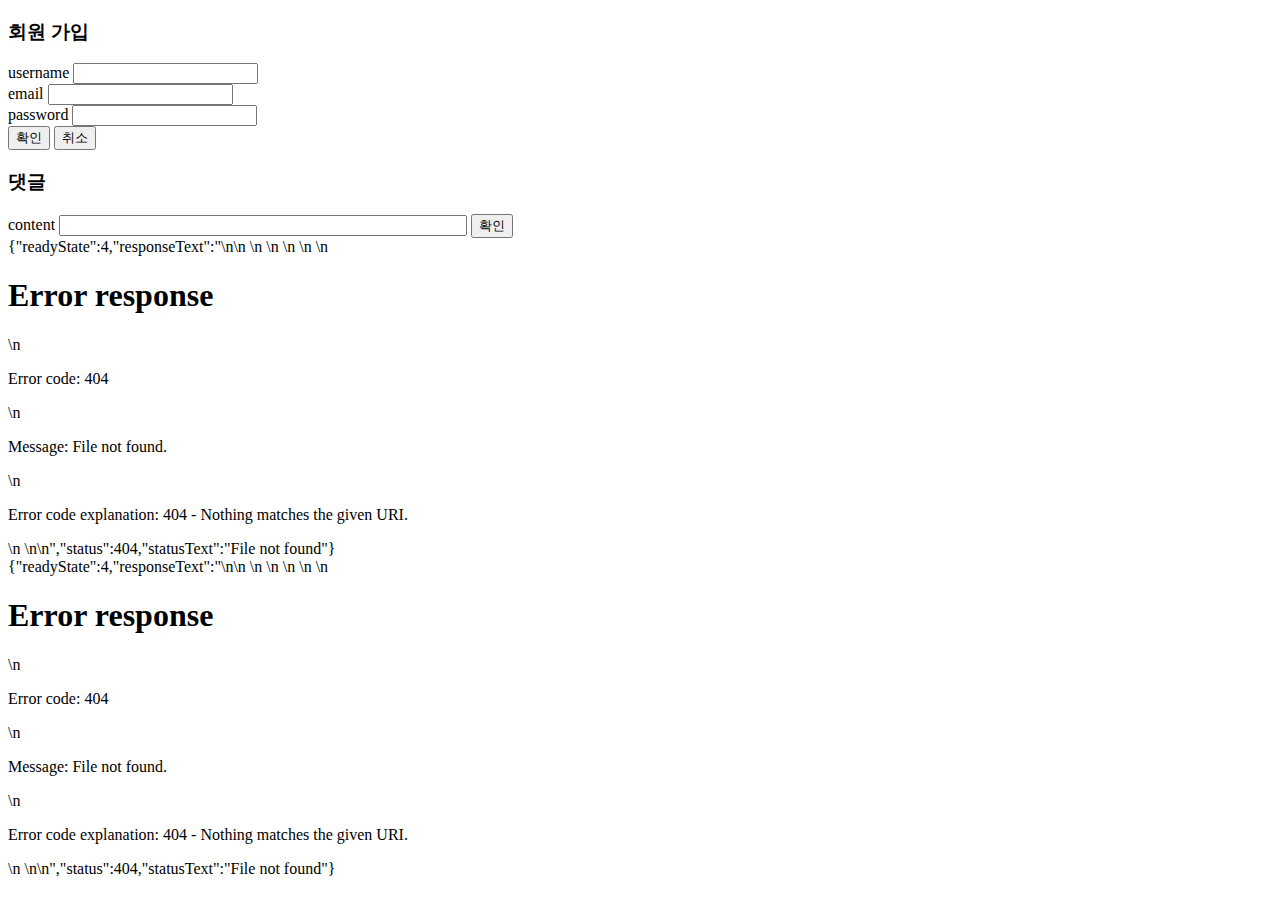
==== src/main/resources/static/index.html @ 25437004 "User, Comment, Attachment" ====
<!DOCTYPE html>
<html lang="en">
<head>
    <meta charset="UTF-8">
    <title>Title</title>
    <script src="http://code.jquery.com/jquery-3.3.1.min.js"
            integrity="sha256-FgpCb/KJQlLNfOu91ta32o/NMZxltwRo8QtmkMRdAu8="
            crossorigin="anonymous"></script>
</head>
<body>
<div>
    <h3>회원 가입</h3>
    username <input id="join-username"><br>
    email <input id="join-email"><br>
    password <input id="join-password"><br>
    <button onclick="joinUser()">확인</button>
    <button>취소</button>
</div>
<div id="join-list"></div>
<div>
    <h3>댓글</h3>
    content <input id="content" style="width: 400px;">
    <button onclick="addComment()">확인</button>
</div>
<div id="user-list"><h3>회원 목록</h3></div>
<div id="comment-list"><h3>댓글 목록</h3></div>
<script>
    async function addComment() {
        try {
            let comment = {
                userId: 1,
                content: $('#content').val()
            };
            console.log(JSON.stringify(comment));
            let response = await $.ajax({
                type: 'post',
                url: '/comment/add',
                contentType: 'application/json',
                data: JSON.stringify(comment)
            });
            $('#content').val('');
            addCommentLine(response);
        } catch (error) {
            console.log(JSON.stringify(error));
        }
    }
    let content = null;
    async function editComment(button, id) {
        let line = $(`#line${id}`);
        if ($(button).text() == '수정') {
            content = line.find('div:nth-child(2)').html();
            let input = `<input value="${content}">`;
            line.find('div:nth-child(2)').html(input);
            $(button).text('확인');
            $(button).next().text('취소');
        } else {
            let comment = {
                userId: 1,
                content: line.find('input').val()
            };
            let response = await $.ajax({
                type: 'put',
                url: `/comment/update/${id}`,
                contentType: 'application/json',
                data: JSON.stringify(comment)
            });
            console.log(response);
            line.find('div:nth-child(2)').html(comment.content);
            $(button).text('수정');
            $(button).next().text('삭제');
        }
    }
    async function removeComment(button, id) {
        if ($(button).text() == '삭제') {
            try {
                let response = await $.ajax({
                    type: 'delete',
                    url: `/comment/remove/${id}`,
                    contentType: 'application/json'
                });
                if (response) {
                    $(`#line${id}`).remove();
                } else {
                    alert('삭제에 실패하였습니다.');
                }
            } catch (error) {
                console.log(JSON.stringify(error));
            }
        } else {
            $(button).text('삭제');
            $(button).prev().text('수정');
            $(`#line${id}`).find('div:nth-child(2)').html(content);
        }
    }
    function addCommentLine(response) {
        $('#comment-list').append(`
            <div id="line${response.id}" style="display: flex; border-bottom: 1px solid silver;">
                <div style="width: 150px;">${response.username}</div>
                <div style="width: 350px;">${response.content}</div>
                <div>
                    <button onclick="editComment(this, ${response.id})">수정</button>
                    <button onclick="removeComment(this, ${response.id})">삭제</button>
                </div>
            </div>
        `);
    }
    async function getCommentList() {
        try {
            let response = await $.get('/comment/list');
            for (let i = 0; i < response.length; i++) {
                addCommentLine(response[i]);
            }
        } catch (error) {
            $('#comment-list').html(JSON.stringify(error));
        }
    }
    let storedPath = null;
    let originalName = null;
    async function uploadFile(id) {
        try {
            let file = $(`#upload-file${id}`)[0].files[0];
            let formData = new FormData();
            formData.append('srcFile', file);
            let response = await $.ajax({
                type: 'post',
                url: '/attachment',
                data: formData,
                processData: false,
                contentType: false,
                success: (data) => {
                    storedPath = data.storedPath;
                    originalName = data.originalName;
                },
            });
        } catch (error) {
            console.log(JSON.stringify(error));
        }
    }
    async function joinUser() {
        try {
            let user = {
                username: $('#join-username').val(),
                email: $('#join-email').val(),
                password: $('#join-password').val(),
            };
            let response = await $.ajax({
                type: 'post',
                url: '/user/add',
                contentType: 'application/json',
                data: JSON.stringify(user),
                success: () => {
                    alert('가입이 완료되었습니다.');
                },
            });
            $('#join-username').val('');
            $('#join-email').val('');
            $('#join-password').val('');
            addUserLine(response);
        } catch (error) {
            console.log(JSON.stringify(error));
        }
    }
    async function editUser(button, id) {
        let line = $(`#line${id}`);
        if ($(button).text() == '수정') {
            originalName = line.find('div:nth-child(4)').html();
            storedPath = line.find('div:nth-child(5)').html();
            let input = `<input type="file" id="upload-file${id}">`;
            line.find('div:nth-child(4)').html(input);
            line.find('div:nth-child(5)').html('');
            $(button).text('파일 업로드');
            $(button).next().text('취소');
        } else {
            try {
                await uploadFile(id);
                let user = {
                    storedPath: storedPath,
                    originalName: originalName
                };
                let response = await $.ajax({
                    type: 'put',
                    url: `/user/update/${id}`,
                    contentType: 'application/json',
                    data: JSON.stringify(user),
                });
                console.log(JSON.stringify(response));
                line.find('div:nth-child(4)').html(originalName);
                line.find('div:nth-child(5)').html(storedPath);
                $(button).text('수정');
                $(button).next().text('삭제');
            } catch (error) {
                console.log(JSON.stringify(error));
            }
        }
    }
    async function removeUser(button, id) {
        if ($(button).text() == '삭제') {
            try {
                let response = await $.ajax({
                    type: 'delete',
                    url: `/user/delete/${id}`,
                    contentType: 'application/json'
                });
                if (response) {
                    $(`#line${id}`).remove();
                } else {
                    alert('삭제에 실패하였습니다.');
                }
            } catch (error) {
                console.log(JSON.stringify(error));
            }
        } else {
            $(button).text('삭제');
            $(button).prev().text('수정');
            $(`#line${id}`).find('div:nth-child(4)').html(originalName);
            $(`#line${id}`).find('div:nth-child(5)').html(storedPath);
        }
    }
    function addUserLine(response) {
        $('#user-list').append(`
            <div id="line${response.id}" style="display: flex; border-bottom: 1px solid silver;">
                <div style="width: 150px;">${response.username}</div>
                <div style="width: 350px;">${response.email}</div>
                <div style="width: 150px;">${response.password}</div>
                <div style="width: 350px;">${response.originalName}</div>
                <div style="width: 500px;">${response.storedPath}</div>
                <div>
                    <button onclick="editUser(this, ${response.id})">수정</button>
                    <button onclick="removeUser(this, ${response.id})">삭제</button>
                </div>
            </div>
        `);
    }
    async function getUserList() {
        try {
            let response = await $.get('/user/list');
            for (let i = 0; i < response.length; i++) {
                addUserLine(response[i]);
            }
        } catch (error) {
            $('#user-list').html(JSON.stringify(error));
        }
    }
    getUserList();
    getCommentList();
</script>
</body>
</html>
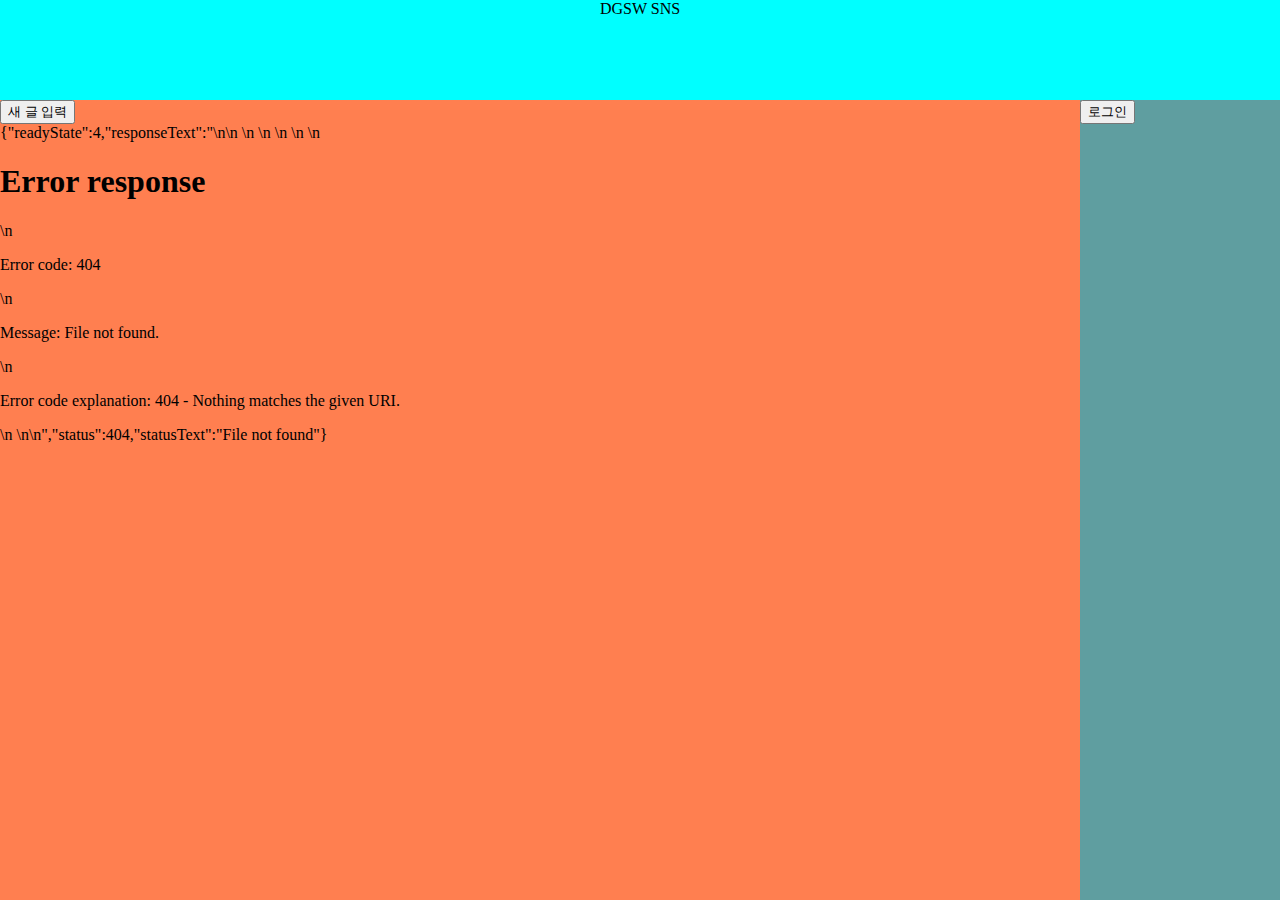
==== commit 467fda38: "sns commit" ====
--- a/src/main/resources/static/index.html
+++ b/src/main/resources/static/index.html
@@ -6,30 +6,135 @@
     <script src="http://code.jquery.com/jquery-3.3.1.min.js"
             integrity="sha256-FgpCb/KJQlLNfOu91ta32o/NMZxltwRo8QtmkMRdAu8="
             crossorigin="anonymous"></script>
+    <style>
+        body { margin: 0 }
+        header {
+            height: 100px;
+            background-color: aqua;
+            text-align: center;
+        }
+        section {
+            position: absolute;
+            top: 100px;
+            bottom: 0;
+            left: 0;
+            right: 200px;
+            background-color: coral;
+        }
+        aside {
+            position: absolute;
+            width: 200px;
+            right: 0;
+            background-color: cadetblue;
+            top: 100px;
+            bottom: 0;
+        }
+        img {
+            width: 200px;
+            height: 200px;
+        }
+        #login-container {
+            display: flex;
+            justify-content: center;
+            align-items: center;
+            position: fixed;
+            left: 0;
+            top: 0;
+            width: 100vw;
+            height: 100vh;
+            background-color: #000000aa;
+        }
+        .login-dialog {
+            text-align: center;
+            background-color: #FFFFFF;
+            position: relative;
+            width: 300px;
+        }
+        #comment-container {
+            display: flex;
+            justify-content: center;
+            align-items: center;
+            position: fixed;
+            left: 0;
+            top: 0;
+            width: 100vw;
+            height: 100vh;
+            background-color: #000000aa;
+        }
+        .comment-dialog {
+            text-align: center;
+            background-color: #FFFFFF;
+            position: relative;
+            width: 500px;
+        }
+    </style>
 </head>
 <body>
-<div>
-    <h3>회원 가입</h3>
-    username <input id="join-username"><br>
-    email <input id="join-email"><br>
-    password <input id="join-password"><br>
-    <button onclick="joinUser()">확인</button>
-    <button>취소</button>
+<header>
+    DGSW SNS
+</header>
+<section>
+    <button onclick="openCommentDialog()" id="comment-button">새 글 입력</button>
+    <div id="comment-list"></div>
+</section>
+<aside>
+    <button onclick="openLoginDialog()" id="login-button">로그인</button>
+    <div id="user"></div>
+</aside>
+<div id="container-1" style="display: none;">
+    <div id="login-container">
+        <div class="login-dialog">
+            <div style="margin: 30px 0 30px 0">로그인</div>
+            <div><input placeholder="사용자 이메일" id="email"></div>
+            <div><input placeholder="패스워드" id="password" type="password"></div>
+            <div style="margin: 30px 0">
+                <button onclick="login()">확인</button>
+                <button onclick="closeLoginDialog()">취소</button>
+            </div>
+        </div>
+    </div>
 </div>
-<div id="join-list"></div>
-<div>
-    <h3>댓글</h3>
-    content <input id="content" style="width: 400px;">
-    <button onclick="addComment()">확인</button>
+<div id="container-2" style="display: none;">
+    <div id="comment-container">
+        <div class="comment-dialog">
+            <div style="margin: 30px 0 30px 0">
+                <input id="content" placeholder="새 글 입력">
+            </div><br>
+            <input type="file" id="upload-file">
+            <div style="margin: 30px 0">
+                <button onclick="addComment()">확인</button>
+                <button onclick="closeCommentDialog()">취소</button>
+            </div>
+        </div>
+    </div>
 </div>
-<div id="user-list"><h3>회원 목록</h3></div>
-<div id="comment-list"><h3>댓글 목록</h3></div>
 <script>
+    function openLoginDialog() {
+        $('#container-1').show(500);
+    }
+    function closeLoginDialog() {
+        $('#container-1').hide(500);
+    }
+    function openCommentDialog() {
+        if (user == null) {
+            openLoginDialog();
+            return;
+        }
+        $('#container-2').show(500);
+    }
+    function closeCommentDialog() {
+        $('#container-2').hide(500);
+    }
+    let storedPath = null;
+    let originalName = null;
     async function addComment() {
         try {
+            await uploadNewFile();
             let comment = {
-                userId: 1,
-                content: $('#content').val()
+                userId: user.id,
+                content: $('#content').val(),
+                originalName: originalName,
+                storedPath: storedPath
             };
             console.log(JSON.stringify(comment));
             let response = await $.ajax({
@@ -38,25 +143,102 @@
                 contentType: 'application/json',
                 data: JSON.stringify(comment)
             });
+            originalName = null;
+            storedPath = null;
             $('#content').val('');
+            console.log(JSON.stringify(response));
             addCommentLine(response);
+            closeCommentDialog();
         } catch (error) {
             console.log(JSON.stringify(error));
         }
     }
+    async function uploadNewFile() {
+        try {
+            let file = $(`#upload-file`)[0].files[0];
+            let formData = new FormData();
+            formData.append('srcFile', file);
+            let response = await $.ajax({
+                type: 'post',
+                url: '/attachment',
+                data: formData,
+                processData: false,
+                contentType: false,
+                success: (data) => {
+                    storedPath = data.storedPath;
+                    originalName = data.originalName;
+                },
+            });
+        } catch (error) {
+            console.log(JSON.stringify(error));
+        }
+    }
+    async function uploadEditFile(id) {
+        try {
+            let file = $(`#upload-file${id}`)[0].files[0];
+            let formData = new FormData();
+            formData.append('srcFile', file);
+            let response = await $.ajax({
+                type: 'post',
+                url: '/attachment',
+                data: formData,
+                processData: false,
+                contentType: false,
+                success: (data) => {
+                    storedPath = data.storedPath;
+                    originalName = data.originalName;
+                },
+            });
+        } catch (error) {
+            console.log(JSON.stringify(error));
+        }
+    }
+    async function getCommentList() {
+        try {
+            let response = await $.get('/comment/list');
+            for (let i = 0; i < response.length; i++) {
+                addCommentLine(response[i]);
+            }
+        } catch (error) {
+            $('#comment-list').html(JSON.stringify(error));
+        }
+    }
+    function addCommentLine(response) {
+        $('#comment-list').prepend(`
+            <div id="line${response.id}" style="display: flex; border-bottom: 1px solid silver;">
+                <div style="width: 150px;">${response.username}</div>
+                <div style="width: 350px;">${response.content}</div>
+                <div></div>
+                <img src="/attachment/comment/${response.id}" />
+                <div>
+                    <button onclick="editComment(this, ${response.id})">수정</button>
+                    <button onclick="removeComment(this, ${response.id})">삭제</button>
+                </div>
+            </div>
+        `);
+    }
     let content = null;
     async function editComment(button, id) {
+        if (user == null) {
+            openLoginDialog();
+            return;
+        }
         let line = $(`#line${id}`);
         if ($(button).text() == '수정') {
             content = line.find('div:nth-child(2)').html();
-            let input = `<input value="${content}">`;
-            line.find('div:nth-child(2)').html(input);
+            let inputContent = `<input value="${content}">`;
+            line.find('div:nth-child(2)').html(inputContent);
+            let inputFile = `<input type="file" id="upload-file${id}">`;
+            line.find('div:nth-child(3)').html(inputFile);
             $(button).text('확인');
             $(button).next().text('취소');
         } else {
+            await uploadEditFile(id);
             let comment = {
                 userId: 1,
-                content: line.find('input').val()
+                content: line.find('input').val(),
+                storedPath: storedPath,
+                originalName: originalName
             };
             let response = await $.ajax({
                 type: 'put',
@@ -66,11 +248,17 @@
             });
             console.log(response);
             line.find('div:nth-child(2)').html(comment.content);
+            line.find('div:nth-child(3)').html('');
+            line.find('img').attr('src', `attachment/comment/${response.id}`);
             $(button).text('수정');
             $(button).next().text('삭제');
         }
     }
     async function removeComment(button, id) {
+        if (userId == null) {
+            openLoginDialog();
+            return;
+        }
         if ($(button).text() == '삭제') {
             try {
                 let response = await $.ajax({
@@ -92,156 +280,38 @@
             $(`#line${id}`).find('div:nth-child(2)').html(content);
         }
     }
-    function addCommentLine(response) {
-        $('#comment-list').append(`
-            <div id="line${response.id}" style="display: flex; border-bottom: 1px solid silver;">
-                <div style="width: 150px;">${response.username}</div>
-                <div style="width: 350px;">${response.content}</div>
-                <div>
-                    <button onclick="editComment(this, ${response.id})">수정</button>
-                    <button onclick="removeComment(this, ${response.id})">삭제</button>
-                </div>
-            </div>
+    let user = null;
+    async function login() {
+        let login = {
+            email: $('#email').val(),
+            password: $('#password').val()
+        };
+        let response = await $.ajax({
+            type: 'post',
+            url: '/user/login',
+            contentType: 'application/json',
+            data: JSON.stringify(login),
+            success: (data) => {
+                closeLoginDialog();
+                getUser(data.id);
+                user = data;
+            },
+            error: (error) => {
+                alert('로그인에 실패하였습니다.');
+                console.log(JSON.stringify(error));
+            },
+        });
+    }
+    async function getUser(id) {
+        $('#login-button').hide();
+        let response = await $.get(`/user/view/${id}`);
+        $('#user').html(`
+            <div><img src="attachment/user/${id}" /></div>
+            <div>${response.username}</div><br>
+            <div style="width: 350px;">${response.email}</div><br>
+            <div style="width: 350px;">${response.joined}</div>
         `);
     }
-    async function getCommentList() {
-        try {
-            let response = await $.get('/comment/list');
-            for (let i = 0; i < response.length; i++) {
-                addCommentLine(response[i]);
-            }
-        } catch (error) {
-            $('#comment-list').html(JSON.stringify(error));
-        }
-    }
-    let storedPath = null;
-    let originalName = null;
-    async function uploadFile(id) {
-        try {
-            let file = $(`#upload-file${id}`)[0].files[0];
-            let formData = new FormData();
-            formData.append('srcFile', file);
-            let response = await $.ajax({
-                type: 'post',
-                url: '/attachment',
-                data: formData,
-                processData: false,
-                contentType: false,
-                success: (data) => {
-                    storedPath = data.storedPath;
-                    originalName = data.originalName;
-                },
-            });
-        } catch (error) {
-            console.log(JSON.stringify(error));
-        }
-    }
-    async function joinUser() {
-        try {
-            let user = {
-                username: $('#join-username').val(),
-                email: $('#join-email').val(),
-                password: $('#join-password').val(),
-            };
-            let response = await $.ajax({
-                type: 'post',
-                url: '/user/add',
-                contentType: 'application/json',
-                data: JSON.stringify(user),
-                success: () => {
-                    alert('가입이 완료되었습니다.');
-                },
-            });
-            $('#join-username').val('');
-            $('#join-email').val('');
-            $('#join-password').val('');
-            addUserLine(response);
-        } catch (error) {
-            console.log(JSON.stringify(error));
-        }
-    }
-    async function editUser(button, id) {
-        let line = $(`#line${id}`);
-        if ($(button).text() == '수정') {
-            originalName = line.find('div:nth-child(4)').html();
-            storedPath = line.find('div:nth-child(5)').html();
-            let input = `<input type="file" id="upload-file${id}">`;
-            line.find('div:nth-child(4)').html(input);
-            line.find('div:nth-child(5)').html('');
-            $(button).text('파일 업로드');
-            $(button).next().text('취소');
-        } else {
-            try {
-                await uploadFile(id);
-                let user = {
-                    storedPath: storedPath,
-                    originalName: originalName
-                };
-                let response = await $.ajax({
-                    type: 'put',
-                    url: `/user/update/${id}`,
-                    contentType: 'application/json',
-                    data: JSON.stringify(user),
-                });
-                console.log(JSON.stringify(response));
-                line.find('div:nth-child(4)').html(originalName);
-                line.find('div:nth-child(5)').html(storedPath);
-                $(button).text('수정');
-                $(button).next().text('삭제');
-            } catch (error) {
-                console.log(JSON.stringify(error));
-            }
-        }
-    }
-    async function removeUser(button, id) {
-        if ($(button).text() == '삭제') {
-            try {
-                let response = await $.ajax({
-                    type: 'delete',
-                    url: `/user/delete/${id}`,
-                    contentType: 'application/json'
-                });
-                if (response) {
-                    $(`#line${id}`).remove();
-                } else {
-                    alert('삭제에 실패하였습니다.');
-                }
-            } catch (error) {
-                console.log(JSON.stringify(error));
-            }
-        } else {
-            $(button).text('삭제');
-            $(button).prev().text('수정');
-            $(`#line${id}`).find('div:nth-child(4)').html(originalName);
-            $(`#line${id}`).find('div:nth-child(5)').html(storedPath);
-        }
-    }
-    function addUserLine(response) {
-        $('#user-list').append(`
-            <div id="line${response.id}" style="display: flex; border-bottom: 1px solid silver;">
-                <div style="width: 150px;">${response.username}</div>
-                <div style="width: 350px;">${response.email}</div>
-                <div style="width: 150px;">${response.password}</div>
-                <div style="width: 350px;">${response.originalName}</div>
-                <div style="width: 500px;">${response.storedPath}</div>
-                <div>
-                    <button onclick="editUser(this, ${response.id})">수정</button>
-                    <button onclick="removeUser(this, ${response.id})">삭제</button>
-                </div>
-            </div>
-        `);
-    }
-    async function getUserList() {
-        try {
-            let response = await $.get('/user/list');
-            for (let i = 0; i < response.length; i++) {
-                addUserLine(response[i]);
-            }
-        } catch (error) {
-            $('#user-list').html(JSON.stringify(error));
-        }
-    }
-    getUserList();
     getCommentList();
 </script>
 </body>
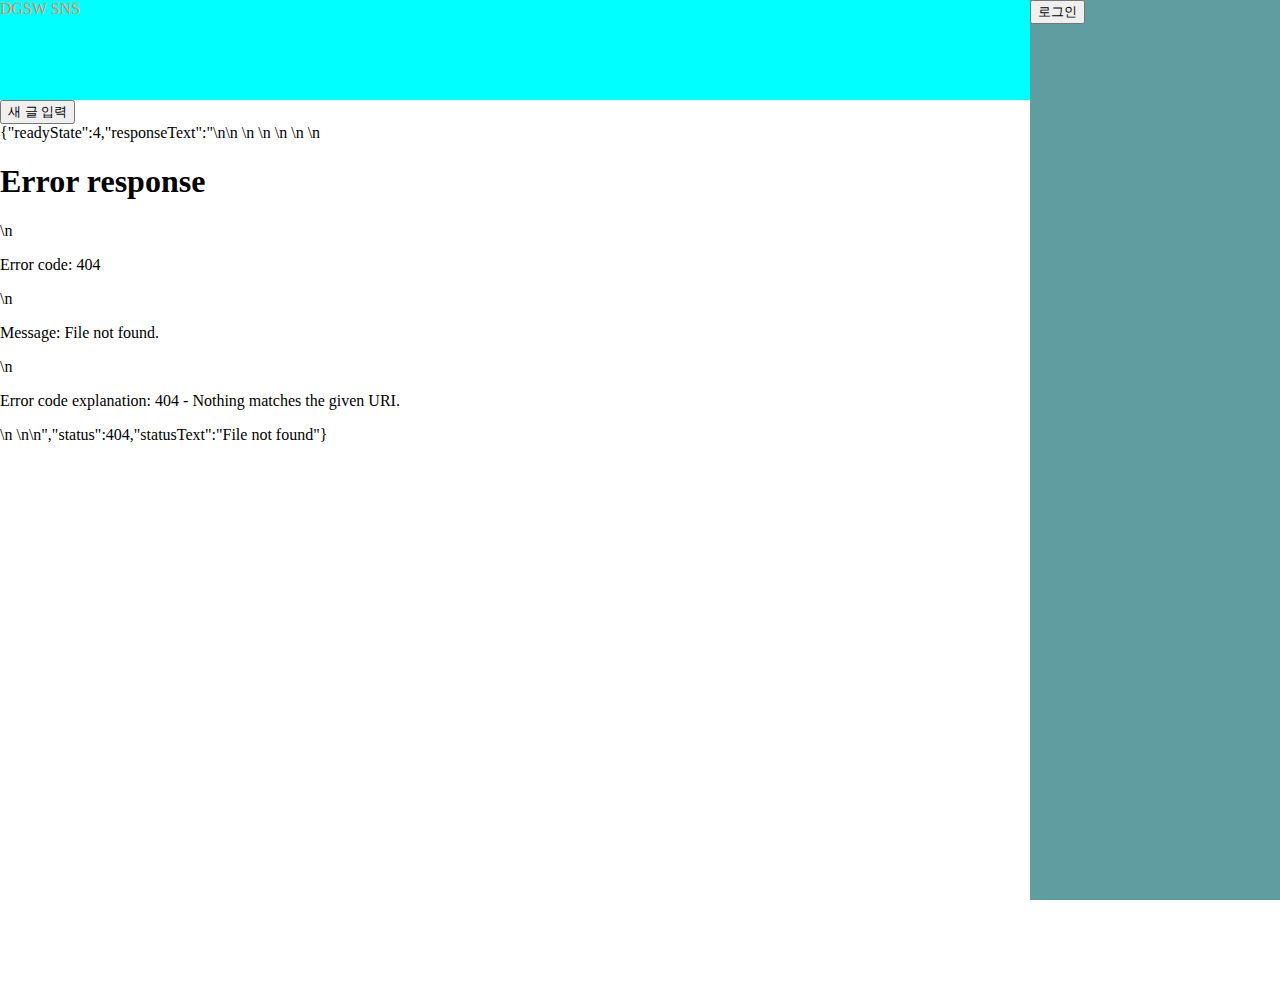
==== commit 3727f37a: "sns commit" ====
--- a/src/main/resources/static/index.html
+++ b/src/main/resources/static/index.html
@@ -6,72 +6,12 @@
     <script src="http://code.jquery.com/jquery-3.3.1.min.js"
             integrity="sha256-FgpCb/KJQlLNfOu91ta32o/NMZxltwRo8QtmkMRdAu8="
             crossorigin="anonymous"></script>
-    <style>
-        body { margin: 0 }
-        header {
-            height: 100px;
-            background-color: aqua;
-            text-align: center;
-        }
-        section {
-            position: absolute;
-            top: 100px;
-            bottom: 0;
-            left: 0;
-            right: 200px;
-            background-color: coral;
-        }
-        aside {
-            position: absolute;
-            width: 200px;
-            right: 0;
-            background-color: cadetblue;
-            top: 100px;
-            bottom: 0;
-        }
-        img {
-            width: 200px;
-            height: 200px;
-        }
-        #login-container {
-            display: flex;
-            justify-content: center;
-            align-items: center;
-            position: fixed;
-            left: 0;
-            top: 0;
-            width: 100vw;
-            height: 100vh;
-            background-color: #000000aa;
-        }
-        .login-dialog {
-            text-align: center;
-            background-color: #FFFFFF;
-            position: relative;
-            width: 300px;
-        }
-        #comment-container {
-            display: flex;
-            justify-content: center;
-            align-items: center;
-            position: fixed;
-            left: 0;
-            top: 0;
-            width: 100vw;
-            height: 100vh;
-            background-color: #000000aa;
-        }
-        .comment-dialog {
-            text-align: center;
-            background-color: #FFFFFF;
-            position: relative;
-            width: 500px;
-        }
-    </style>
+    <script type="text/javascript" src="script.js"></script>
+    <link rel="stylesheet" href="style.css">
 </head>
 <body>
 <header>
-    DGSW SNS
+    <div style="color: coral;">DGSW SNS</div>
 </header>
 <section>
     <button onclick="openCommentDialog()" id="comment-button">새 글 입력</button>
@@ -109,209 +49,6 @@
     </div>
 </div>
 <script>
-    function openLoginDialog() {
-        $('#container-1').show(500);
-    }
-    function closeLoginDialog() {
-        $('#container-1').hide(500);
-    }
-    function openCommentDialog() {
-        if (user == null) {
-            openLoginDialog();
-            return;
-        }
-        $('#container-2').show(500);
-    }
-    function closeCommentDialog() {
-        $('#container-2').hide(500);
-    }
-    let storedPath = null;
-    let originalName = null;
-    async function addComment() {
-        try {
-            await uploadNewFile();
-            let comment = {
-                userId: user.id,
-                content: $('#content').val(),
-                originalName: originalName,
-                storedPath: storedPath
-            };
-            console.log(JSON.stringify(comment));
-            let response = await $.ajax({
-                type: 'post',
-                url: '/comment/add',
-                contentType: 'application/json',
-                data: JSON.stringify(comment)
-            });
-            originalName = null;
-            storedPath = null;
-            $('#content').val('');
-            console.log(JSON.stringify(response));
-            addCommentLine(response);
-            closeCommentDialog();
-        } catch (error) {
-            console.log(JSON.stringify(error));
-        }
-    }
-    async function uploadNewFile() {
-        try {
-            let file = $(`#upload-file`)[0].files[0];
-            let formData = new FormData();
-            formData.append('srcFile', file);
-            let response = await $.ajax({
-                type: 'post',
-                url: '/attachment',
-                data: formData,
-                processData: false,
-                contentType: false,
-                success: (data) => {
-                    storedPath = data.storedPath;
-                    originalName = data.originalName;
-                },
-            });
-        } catch (error) {
-            console.log(JSON.stringify(error));
-        }
-    }
-    async function uploadEditFile(id) {
-        try {
-            let file = $(`#upload-file${id}`)[0].files[0];
-            let formData = new FormData();
-            formData.append('srcFile', file);
-            let response = await $.ajax({
-                type: 'post',
-                url: '/attachment',
-                data: formData,
-                processData: false,
-                contentType: false,
-                success: (data) => {
-                    storedPath = data.storedPath;
-                    originalName = data.originalName;
-                },
-            });
-        } catch (error) {
-            console.log(JSON.stringify(error));
-        }
-    }
-    async function getCommentList() {
-        try {
-            let response = await $.get('/comment/list');
-            for (let i = 0; i < response.length; i++) {
-                addCommentLine(response[i]);
-            }
-        } catch (error) {
-            $('#comment-list').html(JSON.stringify(error));
-        }
-    }
-    function addCommentLine(response) {
-        $('#comment-list').prepend(`
-            <div id="line${response.id}" style="display: flex; border-bottom: 1px solid silver;">
-                <div style="width: 150px;">${response.username}</div>
-                <div style="width: 350px;">${response.content}</div>
-                <div></div>
-                <img src="/attachment/comment/${response.id}" />
-                <div>
-                    <button onclick="editComment(this, ${response.id})">수정</button>
-                    <button onclick="removeComment(this, ${response.id})">삭제</button>
-                </div>
-            </div>
-        `);
-    }
-    let content = null;
-    async function editComment(button, id) {
-        if (user == null) {
-            openLoginDialog();
-            return;
-        }
-        let line = $(`#line${id}`);
-        if ($(button).text() == '수정') {
-            content = line.find('div:nth-child(2)').html();
-            let inputContent = `<input value="${content}">`;
-            line.find('div:nth-child(2)').html(inputContent);
-            let inputFile = `<input type="file" id="upload-file${id}">`;
-            line.find('div:nth-child(3)').html(inputFile);
-            $(button).text('확인');
-            $(button).next().text('취소');
-        } else {
-            await uploadEditFile(id);
-            let comment = {
-                userId: 1,
-                content: line.find('input').val(),
-                storedPath: storedPath,
-                originalName: originalName
-            };
-            let response = await $.ajax({
-                type: 'put',
-                url: `/comment/update/${id}`,
-                contentType: 'application/json',
-                data: JSON.stringify(comment)
-            });
-            console.log(response);
-            line.find('div:nth-child(2)').html(comment.content);
-            line.find('div:nth-child(3)').html('');
-            line.find('img').attr('src', `attachment/comment/${response.id}`);
-            $(button).text('수정');
-            $(button).next().text('삭제');
-        }
-    }
-    async function removeComment(button, id) {
-        if (userId == null) {
-            openLoginDialog();
-            return;
-        }
-        if ($(button).text() == '삭제') {
-            try {
-                let response = await $.ajax({
-                    type: 'delete',
-                    url: `/comment/remove/${id}`,
-                    contentType: 'application/json'
-                });
-                if (response) {
-                    $(`#line${id}`).remove();
-                } else {
-                    alert('삭제에 실패하였습니다.');
-                }
-            } catch (error) {
-                console.log(JSON.stringify(error));
-            }
-        } else {
-            $(button).text('삭제');
-            $(button).prev().text('수정');
-            $(`#line${id}`).find('div:nth-child(2)').html(content);
-        }
-    }
-    let user = null;
-    async function login() {
-        let login = {
-            email: $('#email').val(),
-            password: $('#password').val()
-        };
-        let response = await $.ajax({
-            type: 'post',
-            url: '/user/login',
-            contentType: 'application/json',
-            data: JSON.stringify(login),
-            success: (data) => {
-                closeLoginDialog();
-                getUser(data.id);
-                user = data;
-            },
-            error: (error) => {
-                alert('로그인에 실패하였습니다.');
-                console.log(JSON.stringify(error));
-            },
-        });
-    }
-    async function getUser(id) {
-        $('#login-button').hide();
-        let response = await $.get(`/user/view/${id}`);
-        $('#user').html(`
-            <div><img src="attachment/user/${id}" /></div>
-            <div>${response.username}</div><br>
-            <div style="width: 350px;">${response.email}</div><br>
-            <div style="width: 350px;">${response.joined}</div>
-        `);
-    }
     getCommentList();
 </script>
 </body>
--- a/src/main/resources/static/style.css
+++ b/src/main/resources/static/style.css
@@ -0,0 +1,70 @@
+body { margin: 0 }
+header {
+    height: 100px;
+    background-color: aqua;
+}
+section {
+    position: absolute;
+    top: 100px;
+    bottom: 0;
+    left: 0;
+    right: 250px;
+    height: 100vh;
+}
+aside {
+    position: fixed;
+    width: 250px;
+    right: 0;
+    background-color: cadetblue;
+    top: 0;
+    bottom: 0;
+}
+#profile-image {
+    width: 250px;
+    height: 250px;
+}
+img {
+    width: auto;
+    height: auto;
+}
+#login-container {
+    display: flex;
+    justify-content: center;
+    align-items: center;
+    position: fixed;
+    left: 0;
+    top: 0;
+    width: 100vw;
+    height: 100vh;
+    background-color: #000000aa;
+}
+.login-dialog {
+    text-align: center;
+    background-color: #FFFFFF;
+    position: relative;
+    width: 300px;
+}
+#comment-container {
+    display: flex;
+    justify-content: center;
+    align-items: center;
+    position: fixed;
+    left: 0;
+    top: 0;
+    width: 100vw;
+    height: 100vh;
+    background-color: #000000aa;
+}
+.comment-dialog {
+    text-align: center;
+    background-color: #FFFFFF;
+    position: relative;
+    width: 500px;
+}
+
+.comment-line {
+    padding: 10px;
+    display: block;
+    border-bottom: 1px solid black;
+    align-items: center;
+}